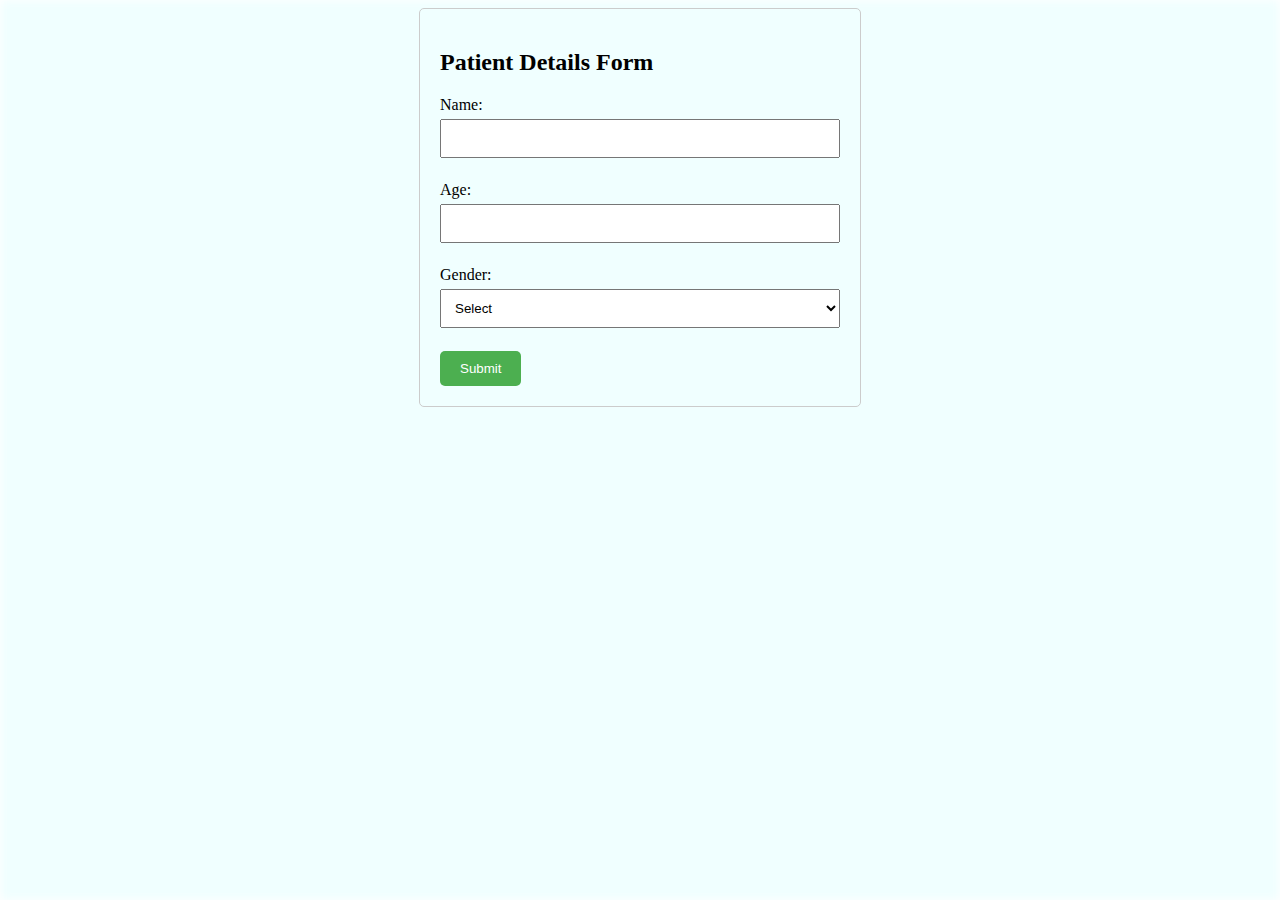
==== login page/HACK/index.html @ 4e0b26c5 "Add files via upload" ====
<!DOCTYPE html>
<html lang="en">
<head>
  <meta charset="UTF-8">
  <meta name="viewport" content="width=device-width, initial-scale=1.0">
  <title>Patient Details Form</title>
  <link rel="stylesheet" href="styles.css">
</head>
<body>
  <div class="background"></div>
  <div class="container">
    <h2>Patient Details Form</h2>
    <form name="submit-to-google-sheet" id="patientForm">
      <label for="name">Name:</label>
      <input type="text" id="name" name="name" required><br><br>
      <label for="age">Age:</label>
      <input type="number" id="age" name="age" required><br><br>
      <label for="gender">Gender:</label>
      <select id="gender" name="gender" required>
        <option value="">Select</option>
        <option value="male">Male</option>
        <option value="female">Female</option>
        <option value="other">Other</option>
      </select><br><br>
      <button type="submit">Submit</button>
    </form>
  </div>


  <script>
    const scriptURL = 'https://script.google.com/macros/s/AKfycbygy-Pkd6OU78G--mrL4-sZOttEQa0eFS-xOzWT0KqCFxxrj4aeEqrcIw6czshurTDMhQ/exec'
    const form = document.forms['submit-to-google-sheet']
  
    form.addEventListener('submit', e => {
      e.preventDefault()
      fetch(scriptURL, { method: 'POST', body: new FormData(form)})
        .then(response => {
          console.log('Success!', response);
          form.reset(); // Reset form after successful submission
        })
        .catch(error => console.error('Error!', error.message))
    })
  </script> 
</body>
</html>
---- login page/HACK/styles.css ----
.container {
  max-width: 400px;
  margin: 0 auto;
  padding: 20px;
  border: 1px solid #ccc;
  border-radius: 5px;
}

input[type="text"],
input[type="number"],
select {
  width: 100%;
  padding: 10px;
  margin: 5px 0;
  box-sizing: border-box;
}

button {
  background-color: #4CAF50;
  color: white;
  padding: 10px 20px;
  border: none;
  border-radius: 5px;
  cursor: pointer;
}

button:hover {
  background-color: #45a049;
}
.background {
  position: absolute; /* Position the background image */
  top: 0;
  left: 0;
  width: 100%;
  height: 100%;
  z-index: -1; /* Ensure it stays behind other content */

  background-color: azure;
  background-size: cover; /* Make the image cover the entire container */
  

  filter: blur(5px); /* Apply the blur effect */
  background-size: cover;
}
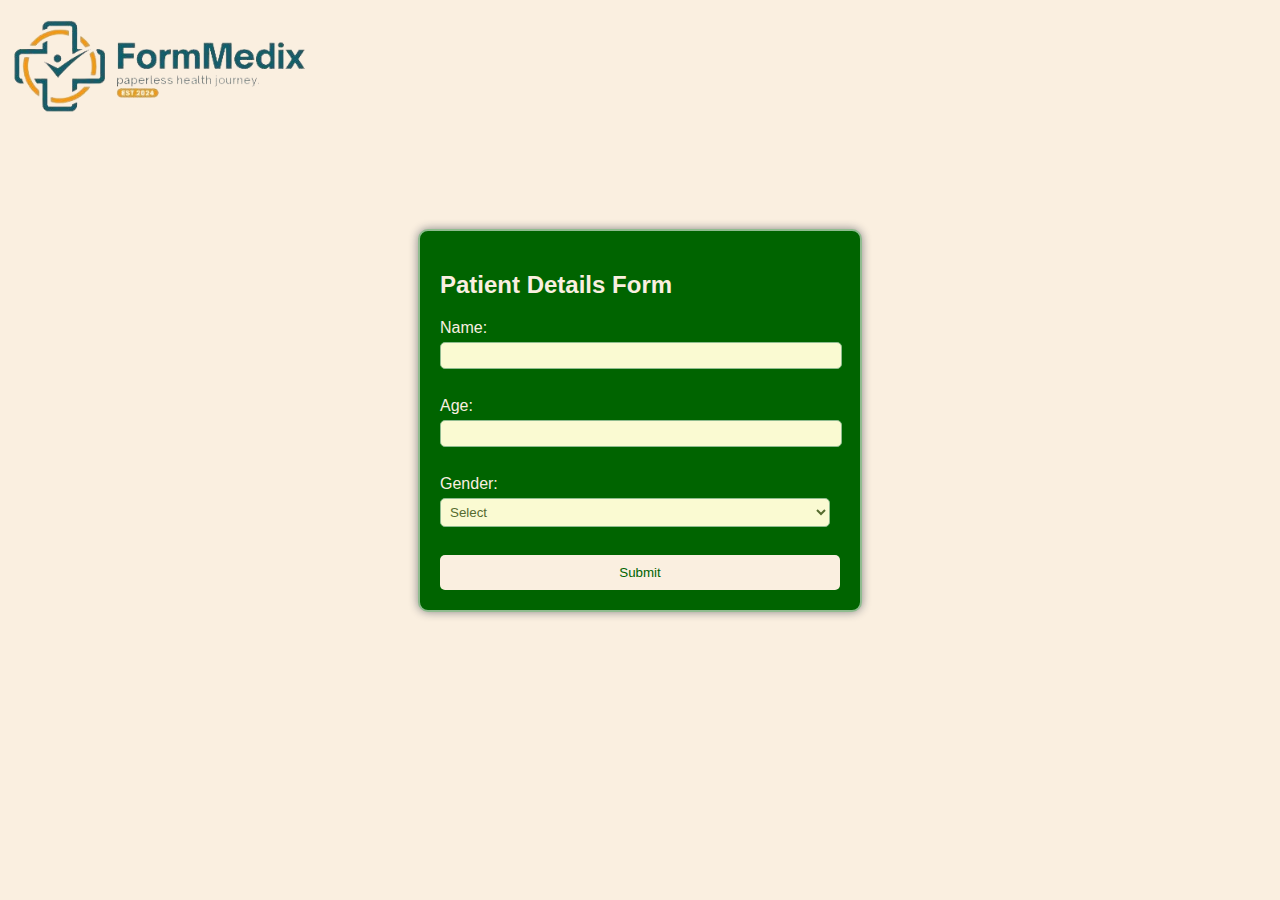
==== commit 1eda32c4: "Add files via upload" ====
--- a/login page/HACK/index.html
+++ b/login page/HACK/index.html
@@ -7,7 +7,8 @@
   <link rel="stylesheet" href="styles.css">
 </head>
 <body>
-  <div class="background"></div>
+  
+  <img src="images/WhatsApp_Image_2024-02-10_at_08.26.50_df5c87e6-removebg-preview.png" alt="BYE BYE" width="300px">
   <div class="container">
     <h2>Patient Details Form</h2>
     <form name="submit-to-google-sheet" id="patientForm">
--- a/login page/HACK/styles.css
+++ b/login page/HACK/styles.css
@@ -1,44 +1,52 @@
+body {
+  font-family: Arial, sans-serif;
+  background-color: #faefe0; /* beige */
+  color: #006400; /* dark green */
+}
+
 .container {
   max-width: 400px;
-  margin: 0 auto;
+  margin: 100px auto;
   padding: 20px;
-  border: 1px solid #ccc;
-  border-radius: 5px;
+  border: 2px solid #8fbc8f; /* dark olive green */
+  border-radius: 10px;
+  background-color: #006400; /* khaki */
+  box-shadow: 0px 0px 10px #888888; /* shadow effect */
+}
+
+h2 {
+  color: #faefe0; /* dark green */
+}
+
+label {
+  display: block;
+  margin-bottom: 5px;
+  color: #faefe0; /* dark green */
 }
 
 input[type="text"],
 input[type="number"],
 select {
-  width: 100%;
-  padding: 10px;
-  margin: 5px 0;
-  box-sizing: border-box;
+  width: calc(100% - 10px); /* Subtract padding width from 100% */
+  padding: 5px;
+  border: 1px solid #8fbc8f; /* dark olive green */
+  border-radius: 5px;
+  background-color: #fafad2; /* light goldenrod yellow */
+  color: #556b2f; /* dark olive green */
+  margin-bottom: 10px;
 }
 
 button {
-  background-color: #4CAF50;
-  color: white;
-  padding: 10px 20px;
+  width: 100%;
+  padding: 10px;
+  background-color: #faefe0; /* dark green */
+  color: #006400; /* white */
   border: none;
   border-radius: 5px;
   cursor: pointer;
 }
 
 button:hover {
-  background-color: #45a049;
+  background-color: #9ed29e; /* green */
+  border: faefe0;
 }
-.background {
-  position: absolute; /* Position the background image */
-  top: 0;
-  left: 0;
-  width: 100%;
-  height: 100%;
-  z-index: -1; /* Ensure it stays behind other content */
-
-  background-color: azure;
-  background-size: cover; /* Make the image cover the entire container */
-  
-
-  filter: blur(5px); /* Apply the blur effect */
-  background-size: cover;
-}
